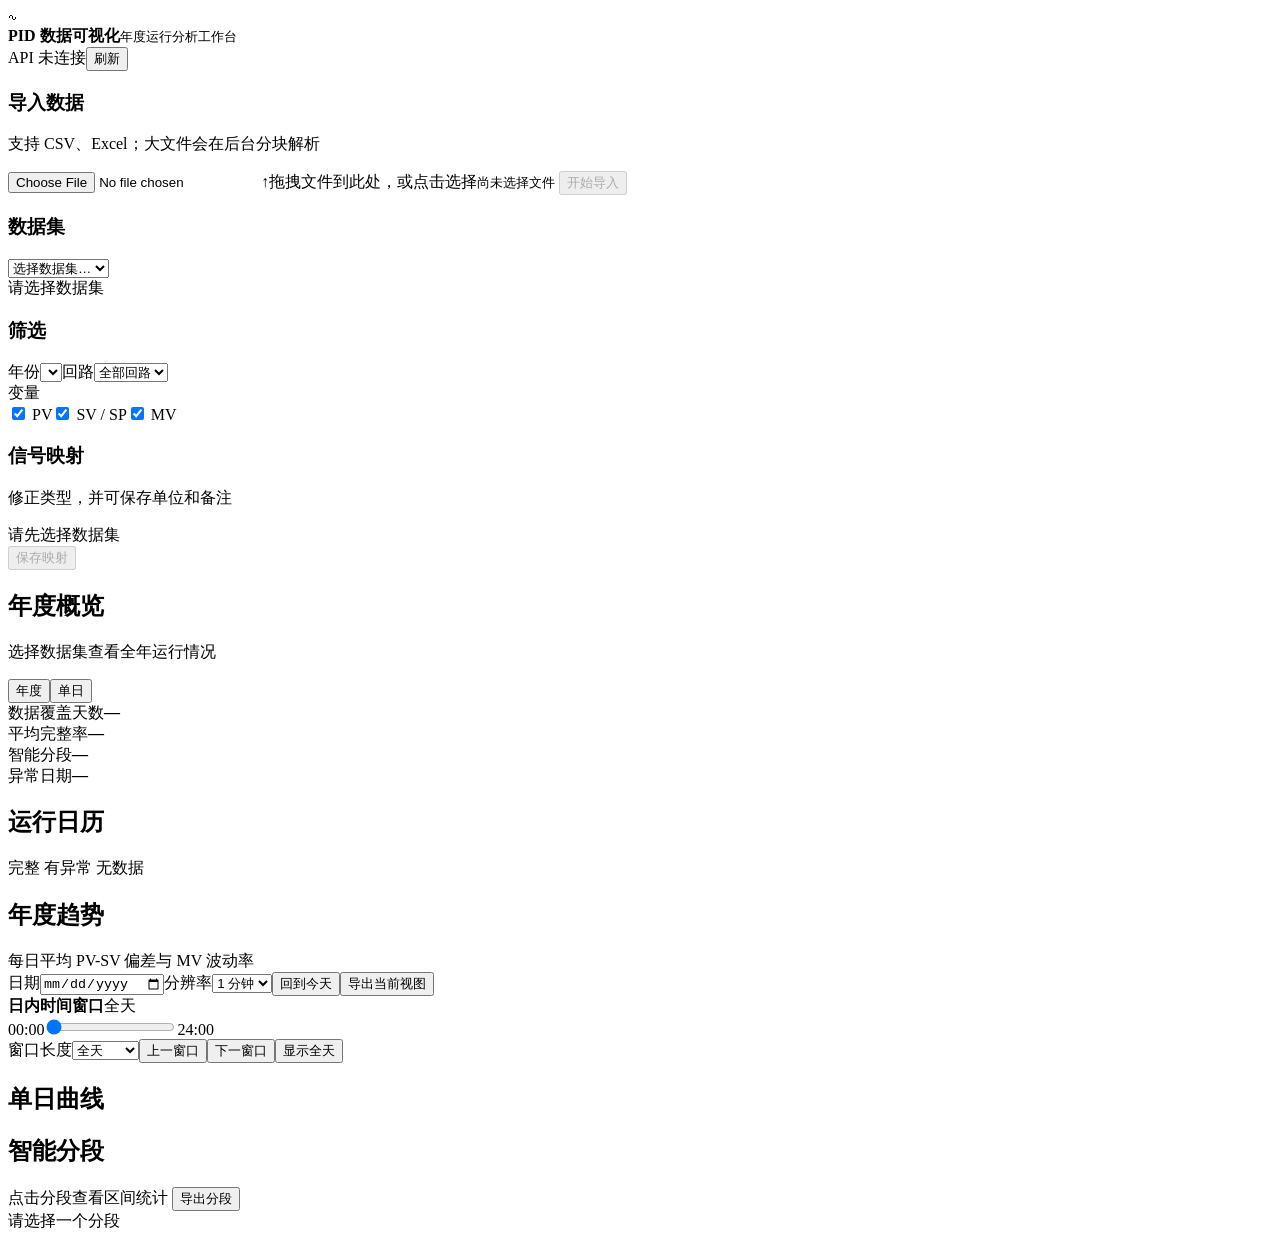
==== app/static/index.html @ ea418bc6 "Initial commit: PID 数据可视化 Web MVP - FastAPI 后端：CSV/XLSX 分块导入、按日 Parquet 分区、服务端抽稀查询、智能分段 - 可选 Postgre" ====
<!doctype html>
<html lang="zh-CN">
<head>
  <meta charset="utf-8" />
  <meta name="viewport" content="width=device-width, initial-scale=1" />
  <title>PID 年度数据可视化</title>
  <link rel="stylesheet" href="/static/styles.css" />
  <script src="/static/vendor/plotly-2.35.2.min.js"></script>
</head>
<body>
  <header class="topbar">
    <div class="brand"><span class="brand-mark">∿</span><div><strong>PID 数据可视化</strong><small>年度运行分析工作台</small></div></div>
    <div class="top-actions"><span id="apiStatus" class="status-dot offline">API 未连接</span><button id="refreshBtn" class="ghost">刷新</button></div>
  </header>

  <main class="shell">
    <aside class="sidebar">
      <section class="card upload-card">
        <h3>导入数据</h3><p class="muted">支持 CSV、Excel；大文件会在后台分块解析</p>
        <label class="dropzone" id="dropzone"><input id="fileInput" type="file" accept=".csv,.xlsx,.xls" /><span class="upload-icon">↑</span><span>拖拽文件到此处，或点击选择</span><small id="fileName">尚未选择文件</small></label>
        <button id="uploadBtn" class="primary full" disabled>开始导入</button>
        <div id="uploadProgress" class="progress hidden"><div></div></div><div id="uploadMessage" class="hint"></div>
      </section>
      <section class="card">
        <h3>数据集</h3><select id="datasetSelect"><option value="">选择数据集…</option></select><div id="datasetMeta" class="dataset-meta">请选择数据集</div>
      </section>
      <section class="card filters">
        <h3>筛选</h3><label>年份<select id="yearSelect"></select></label><label>回路<select id="loopSelect"><option value="">全部回路</option></select></label>
        <div class="check-title">变量</div><div class="checks"><label><input type="checkbox" value="PV" checked> PV</label><label><input type="checkbox" value="SV" checked> SV / SP</label><label><input type="checkbox" value="MV" checked> MV</label></div>
      </section>
      <section class="card mapping-card">
        <h3>信号映射</h3><p class="muted">修正类型，并可保存单位和备注</p>
        <div id="signalMappingList" class="mapping-list"><span class="muted">请先选择数据集</span></div>
        <button id="saveSignalMappings" class="ghost full" disabled>保存映射</button>
      </section>
    </aside>

    <section class="content">
      <div class="page-head"><div><h1>年度概览</h1><p id="rangeLabel" class="muted">选择数据集查看全年运行情况</p></div><div class="view-switch"><button class="tab active" data-view="year">年度</button><button class="tab" data-view="day">单日</button></div></div>
      <div id="yearView">
        <div class="metric-row"><div class="metric"><span>数据覆盖天数</span><strong id="daysMetric">—</strong></div><div class="metric"><span>平均完整率</span><strong id="coverageMetric">—</strong></div><div class="metric"><span>智能分段</span><strong id="segmentsMetric">—</strong></div><div class="metric"><span>异常日期</span><strong id="alertsMetric">—</strong></div></div>
        <section class="card calendar-card"><div class="section-head"><h2 id="calendarTitle">运行日历</h2><span class="legend"><i class="ok"></i>完整 <i class="warn"></i>有异常 <i class="empty"></i>无数据</span></div><div id="calendar" class="calendar"></div></section>
        <section class="card"><div class="section-head"><h2>年度趋势</h2><span class="muted">每日平均 PV-SV 偏差与 MV 波动率</span></div><div id="yearChart" class="chart small-chart"></div></section>
      </div>
      <div id="dayView" class="hidden">
        <div class="day-toolbar card"><label>日期<input id="dateInput" type="date" /></label><label>分辨率<select id="resolutionSelect"><option value="1m">1 分钟</option><option value="10s">10 秒</option><option value="raw">原始</option></select></label><button id="todayBtn" class="ghost">回到今天</button><button id="exportBtn" class="primary">导出当前视图</button></div>
        <div class="time-navigator card"><div class="time-navigator-head"><strong>日内时间窗口</strong><span id="windowLabel" class="muted">全天</span></div><div class="time-navigator-row"><span class="time-mark">00:00</span><input id="windowStartSlider" type="range" min="0" max="0" step="1" value="0" aria-label="窗口起始时间" /><span class="time-mark">24:00</span></div><div class="time-navigator-actions"><label>窗口长度<select id="windowDuration"><option value="1440">全天</option><option value="360">6 小时</option><option value="180">3 小时</option><option value="60">1 小时</option><option value="30">30 分钟</option><option value="15">15 分钟</option></select></label><button id="windowBack" class="ghost">上一窗口</button><button id="windowForward" class="ghost">下一窗口</button><button id="windowFull" class="ghost">显示全天</button></div></div>
        <section class="card"><div class="section-head"><h2 id="dayTitle">单日曲线</h2><span id="dayHint" class="muted"></span></div><div id="dayChart" class="chart day-chart"></div></section>
        <section class="card"><div class="section-head"><h2>智能分段</h2><div><span class="muted">点击分段查看区间统计</span> <button id="segmentExportBtn" class="ghost">导出分段</button></div></div><div id="segmentTimeline" class="timeline"></div><div id="segmentStats" class="segment-stats muted">请选择一个分段</div><div id="segmentTable" class="segment-table"></div></section>
      </div>
      <div id="toast" class="toast"></div>
    </section>
  </main>
  <script src="/static/app.js"></script>
</body>
</html>
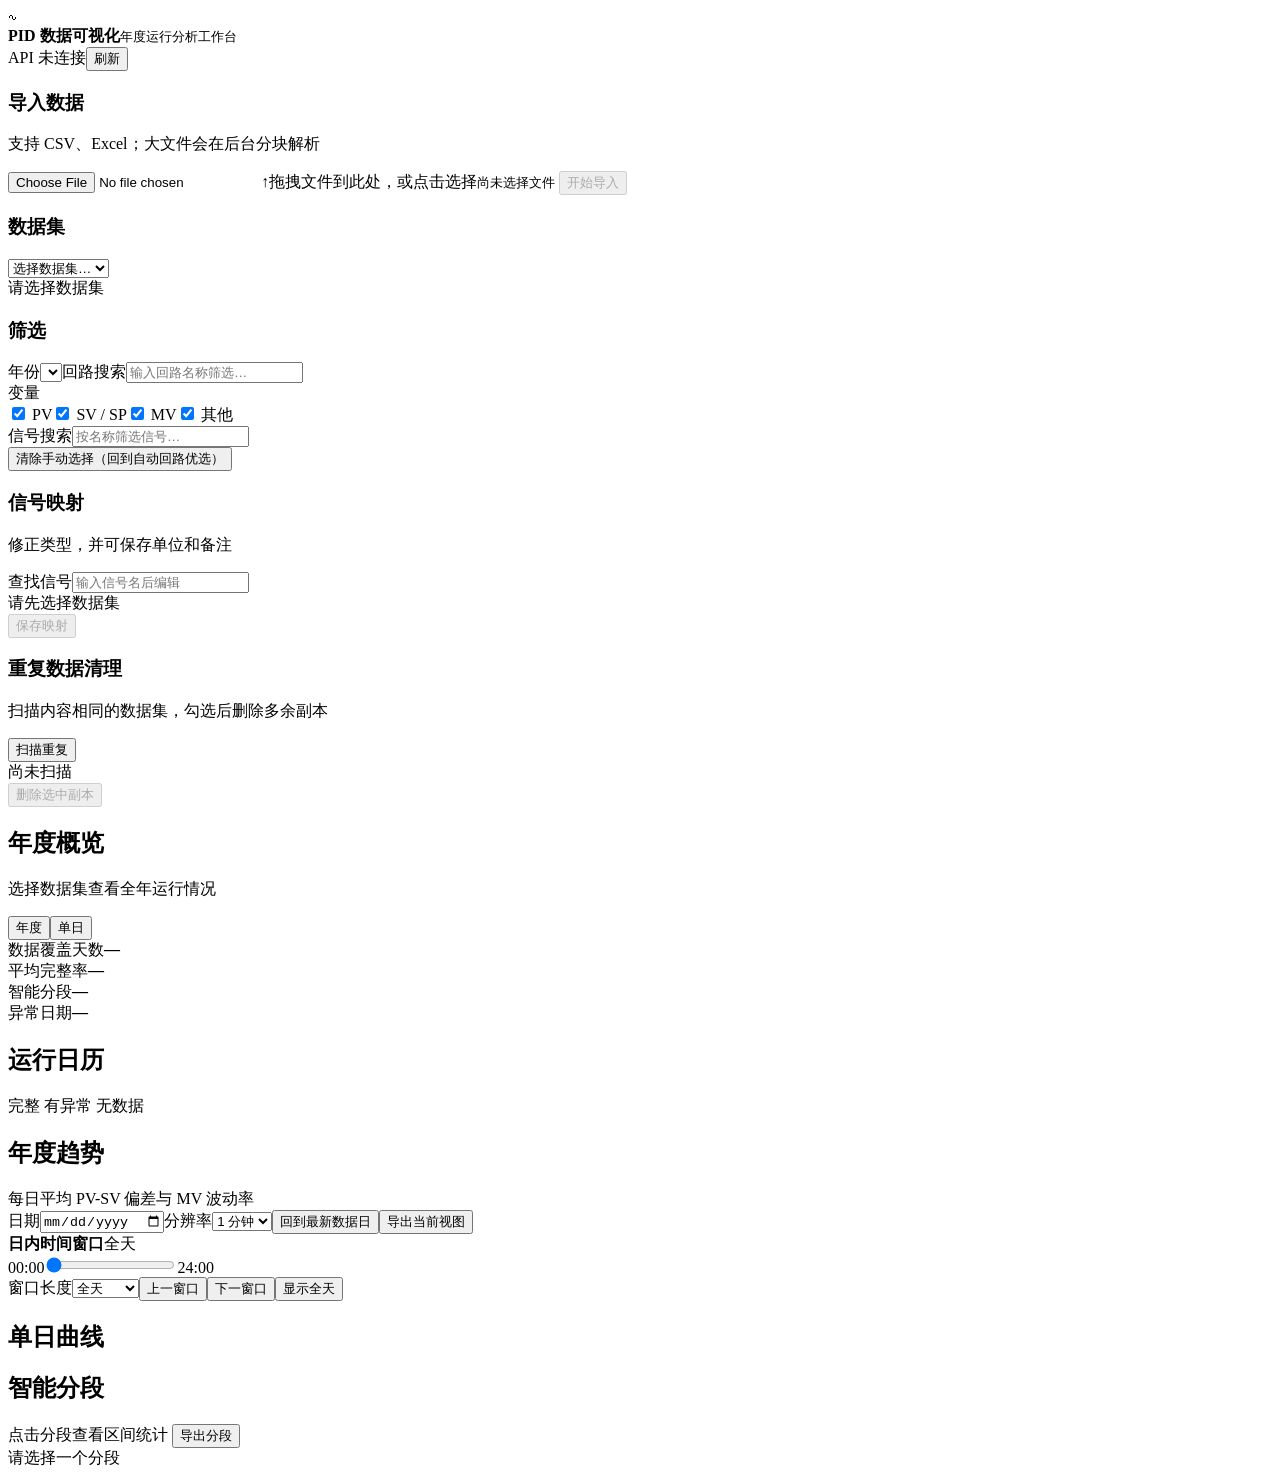
==== commit 2c03fc1e: "Prepare project for open-source release" ====
--- a/app/static/index.html
+++ b/app/static/index.html
@@ -25,13 +25,24 @@
         <h3>数据集</h3><select id="datasetSelect"><option value="">选择数据集…</option></select><div id="datasetMeta" class="dataset-meta">请选择数据集</div>
       </section>
       <section class="card filters">
-        <h3>筛选</h3><label>年份<select id="yearSelect"></select></label><label>回路<select id="loopSelect"><option value="">全部回路</option></select></label>
-        <div class="check-title">变量</div><div class="checks"><label><input type="checkbox" value="PV" checked> PV</label><label><input type="checkbox" value="SV" checked> SV / SP</label><label><input type="checkbox" value="MV" checked> MV</label></div>
+        <h3>筛选</h3><label>年份<select id="yearSelect"></select></label><label>回路搜索<input id="loopSearch" type="search" placeholder="输入回路名称筛选…" /></label><div id="loopList" class="loop-list"></div><div id="loopHint" class="hint"></div>
+        <div class="check-title">变量</div><div class="checks"><label><input type="checkbox" value="PV" checked> PV</label><label><input type="checkbox" value="SV" checked> SV / SP</label><label><input type="checkbox" value="MV" checked> MV</label><label><input type="checkbox" value="OTHER" checked> 其他</label></div>
+        <label>信号搜索<input id="tagSearch" type="text" placeholder="按名称筛选信号…" /></label>
+        <div id="tagList" class="tag-list"></div>
+        <div id="tagHint" class="hint"></div>
+        <button id="clearTagSel" class="ghost full">清除手动选择（回到自动回路优选）</button>
       </section>
       <section class="card mapping-card">
         <h3>信号映射</h3><p class="muted">修正类型，并可保存单位和备注</p>
+        <label>查找信号<input id="mappingSearch" type="search" placeholder="输入信号名后编辑" /></label>
         <div id="signalMappingList" class="mapping-list"><span class="muted">请先选择数据集</span></div>
         <button id="saveSignalMappings" class="ghost full" disabled>保存映射</button>
+      </section>
+      <section class="card dup-card">
+        <h3>重复数据清理</h3><p class="muted">扫描内容相同的数据集，勾选后删除多余副本</p>
+        <button id="scanDupBtn" class="ghost full">扫描重复</button>
+        <div id="dupList" class="mapping-list"><span class="muted">尚未扫描</span></div>
+        <button id="deleteDupBtn" class="primary full" disabled>删除选中副本</button>
       </section>
     </aside>
 
@@ -43,7 +54,7 @@
         <section class="card"><div class="section-head"><h2>年度趋势</h2><span class="muted">每日平均 PV-SV 偏差与 MV 波动率</span></div><div id="yearChart" class="chart small-chart"></div></section>
       </div>
       <div id="dayView" class="hidden">
-        <div class="day-toolbar card"><label>日期<input id="dateInput" type="date" /></label><label>分辨率<select id="resolutionSelect"><option value="1m">1 分钟</option><option value="10s">10 秒</option><option value="raw">原始</option></select></label><button id="todayBtn" class="ghost">回到今天</button><button id="exportBtn" class="primary">导出当前视图</button></div>
+        <div class="day-toolbar card"><label>日期<input id="dateInput" type="date" /></label><label>分辨率<select id="resolutionSelect"><option value="1m">1 分钟</option><option value="10s">10 秒</option><option value="raw">原始</option></select></label><button id="todayBtn" class="ghost">回到最新数据日</button><button id="exportBtn" class="primary">导出当前视图</button></div>
         <div class="time-navigator card"><div class="time-navigator-head"><strong>日内时间窗口</strong><span id="windowLabel" class="muted">全天</span></div><div class="time-navigator-row"><span class="time-mark">00:00</span><input id="windowStartSlider" type="range" min="0" max="0" step="1" value="0" aria-label="窗口起始时间" /><span class="time-mark">24:00</span></div><div class="time-navigator-actions"><label>窗口长度<select id="windowDuration"><option value="1440">全天</option><option value="360">6 小时</option><option value="180">3 小时</option><option value="60">1 小时</option><option value="30">30 分钟</option><option value="15">15 分钟</option></select></label><button id="windowBack" class="ghost">上一窗口</button><button id="windowForward" class="ghost">下一窗口</button><button id="windowFull" class="ghost">显示全天</button></div></div>
         <section class="card"><div class="section-head"><h2 id="dayTitle">单日曲线</h2><span id="dayHint" class="muted"></span></div><div id="dayChart" class="chart day-chart"></div></section>
         <section class="card"><div class="section-head"><h2>智能分段</h2><div><span class="muted">点击分段查看区间统计</span> <button id="segmentExportBtn" class="ghost">导出分段</button></div></div><div id="segmentTimeline" class="timeline"></div><div id="segmentStats" class="segment-stats muted">请选择一个分段</div><div id="segmentTable" class="segment-table"></div></section>
@@ -51,6 +62,7 @@
       <div id="toast" class="toast"></div>
     </section>
   </main>
+  <script src="/static/loop-selection.js"></script>
   <script src="/static/app.js"></script>
 </body>
 </html>
